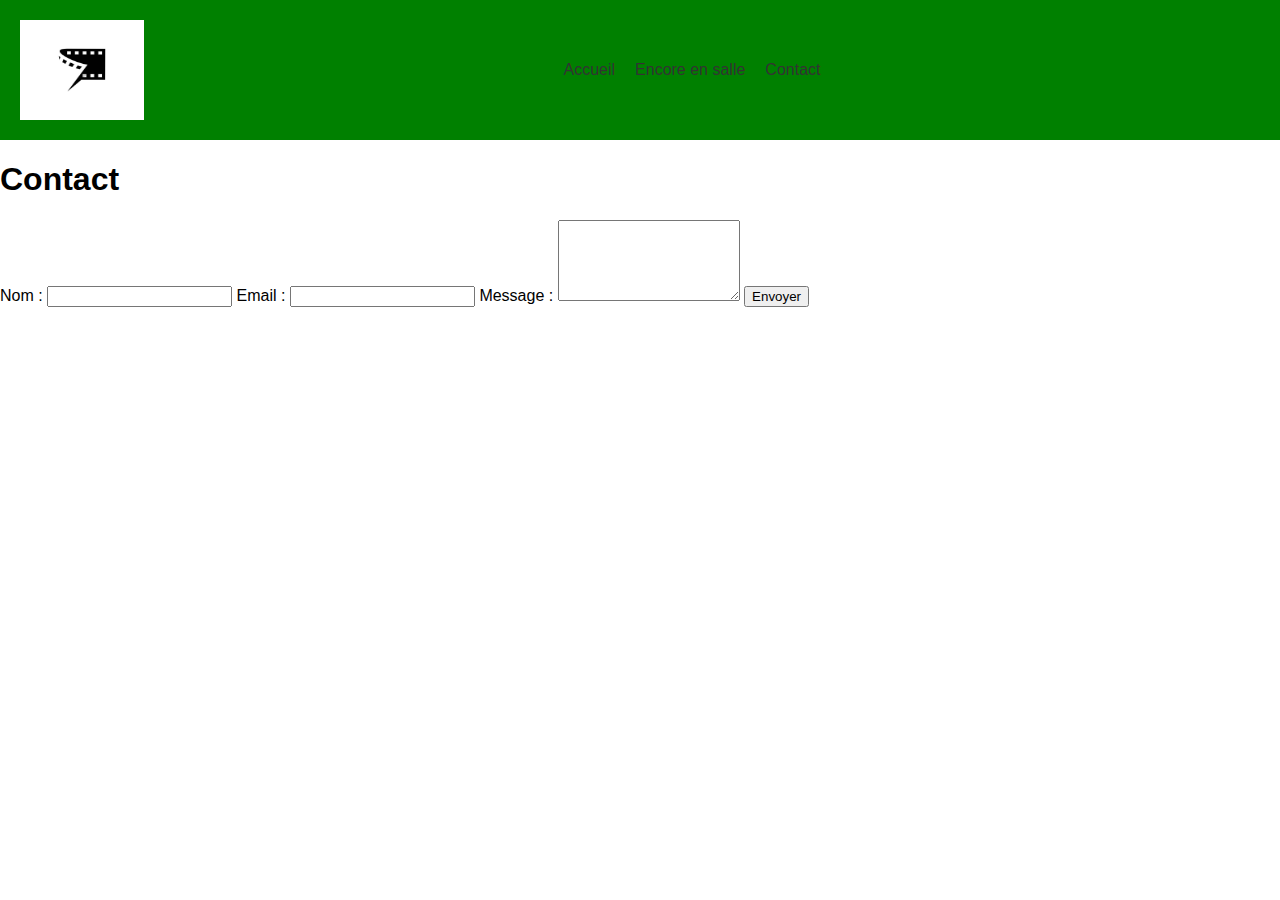
==== contact.html @ 9a46bc1f "initial commit" ====
<!DOCTYPE html>
<html lang="fr">
  <head>
    <meta charset="UTF-8" />
    <meta name="viewport" content="width=device-width, initial-scale=1.0" />
    <link rel="stylesheet" href="style.css">
    <title>index.html</title>
  </head>
  <body>
    <header>
      <img src="images/logo.jpg" alt="logo" />
      <nav>
        <ul>
          <li><a href="index.html">Accueil</a></li>
          <li><a href="ensalle.html">Encore en salle</a></li>
          <li><a href="contact.html">Contact</a></li>
        </ul>
      </nav>
    </header>
    <main>
      <h1>Contact</h1>
      <form action="/envoyer" method="POST">
        <label for="nom">Nom :</label>
        <input type="text" id="nom" name="nom" required />
        <label for="email">Email :</label>
        <input type="email" id="email" name="email" required />
        <label for="message">Message :</label>
        <textarea id="message" name="message" rows="5" required></textarea>
        <button type="submit">Envoyer</button>
      </form>
    </main>
  </body>
</html>
---- style.css ----
header {
    display: flex;
    justify-content: space-between;
    align-items: center;
    padding: 20px;
    background-color: green;
    height: 100px;
}

header img {
    width: 10%;
    height: 100px;
}

nav {
    display: flex;
    justify-content: center;
    margin: auto;
    width: 90%;
}

nav ul { 
    display: flex;
    list-style-type: none;
    margin: 0;
    padding: 0;
}

nav li {
    margin-right: 20px;
}

nav a {
    text-decoration: none;
    color: #333;
}

body {
    font-family: Arial, sans-serif;
    margin: 0;
    padding: 0;
}
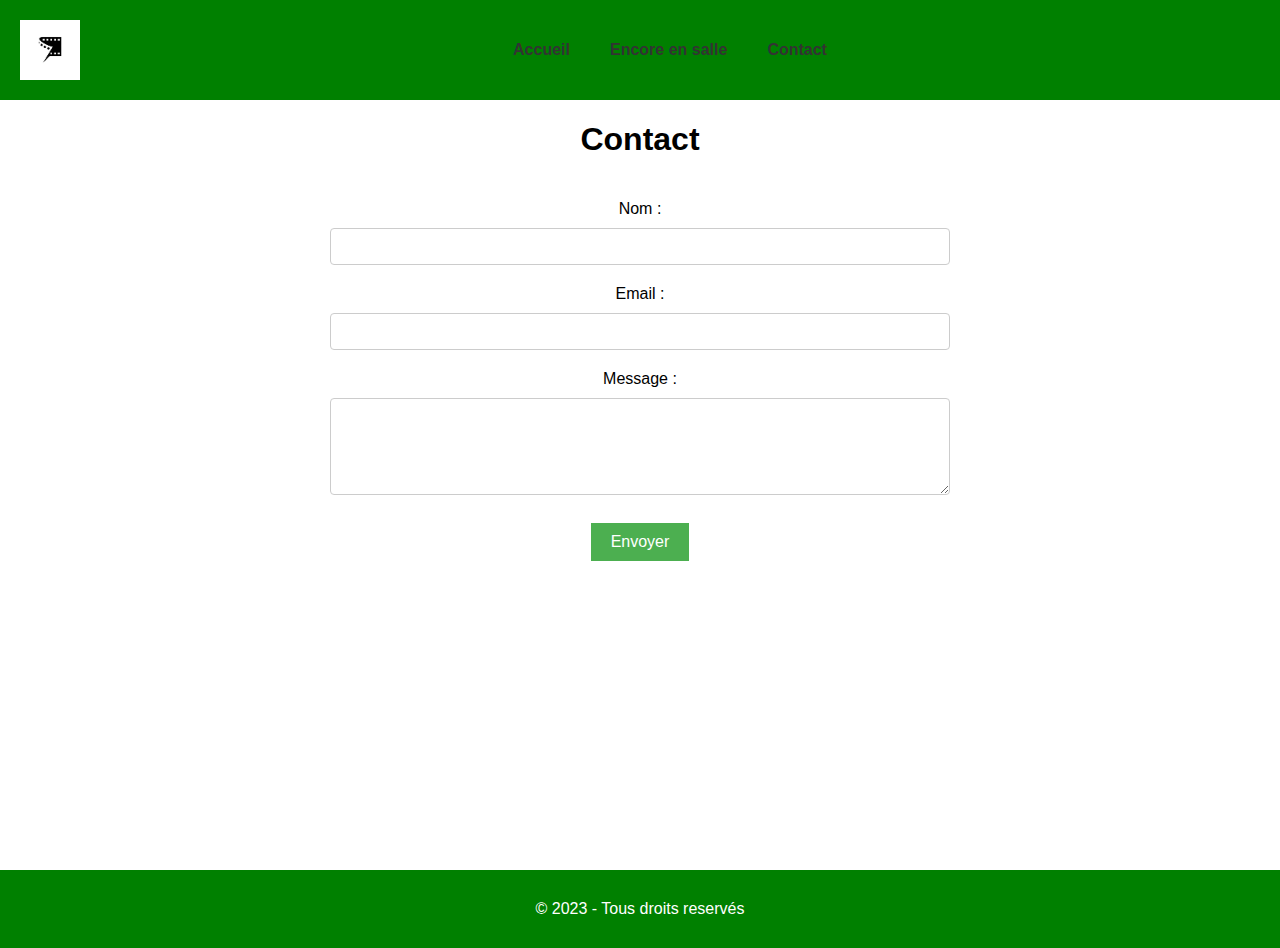
==== commit 60f351ad: "ajout de modifications" ====
--- a/contact.html
+++ b/contact.html
@@ -17,8 +17,8 @@
         </ul>
       </nav>
     </header>
+    <h1>Contact</h1>
     <main>
-      <h1>Contact</h1>
       <form action="/envoyer" method="POST">
         <label for="nom">Nom :</label>
         <input type="text" id="nom" name="nom" required />
@@ -29,5 +29,8 @@
         <button type="submit">Envoyer</button>
       </form>
     </main>
+    <footer>
+      <p>© 2023 - Tous droits reservés</p>
+    </footer>
   </body>
 </html>
--- a/style.css
+++ b/style.css
@@ -4,19 +4,19 @@
     align-items: center;
     padding: 20px;
     background-color: green;
-    height: 100px;
+    height: 60px;
 }
 
 header img {
-    width: 10%;
-    height: 100px;
+    width: 5%;
+    height: 100%;
 }
 
 nav {
     display: flex;
     justify-content: center;
     margin: auto;
-    width: 90%;
+    width: 100%;
 }
 
 nav ul { 
@@ -27,16 +27,101 @@
 }
 
 nav li {
-    margin-right: 20px;
+    margin: 20px;
 }
 
 nav a {
     text-decoration: none;
     color: #333;
+    font-weight: bold;
 }
 
 body {
     font-family: Arial, sans-serif;
     margin: 0;
     padding: 0;
+}
+
+main {
+    padding: 20px;
+    display: grid;
+    grid-template-columns: repeat(auto-fit, minmax(300px, 1fr));
+    gap: 20px;
+}
+
+h1 {
+    text-align: center;
+}
+
+div {
+    margin-bottom: 20px;
+    border: 1px solid #ccc;
+    padding: 10px; 
+    text-align: center;
+    background-color: #f2f2f2;
+    box-shadow: 0 2px 4px rgba(0, 0, 0, 0.1);
+}
+
+h2 {
+    margin-top: 0;
+}
+
+p {
+    margin: 0;
+}
+
+div a {
+    background-color: #4CAF50;
+    color: white;
+    border: none;
+    padding: 10px 20px;
+    text-align: center;
+    text-decoration: none;
+    display: inline-block;
+    font-size: 16px;
+    margin: 4px 2px;
+    cursor: pointer;
+}  
+
+form {
+    text-align: center;
+    width: 50%;
+    margin: 0 auto;
+    height: 650px;
+}
+
+label {
+    display: block;
+    margin-bottom: 10px;
+}
+
+input[type="text"],
+input[type="email"],
+textarea {
+    width: 100%;
+    padding: 10px;
+    margin-bottom: 20px;
+    border: 1px solid #ccc;
+    border-radius: 4px;
+    box-sizing: border-box;
+}
+
+button[type="submit"] {
+    background-color: #4CAF50;
+    color: white;
+    border: none;
+    padding: 10px 20px;
+    text-align: center;
+    text-decoration: none;
+    display: inline-block;
+    font-size: 16px;
+    margin: 4px 2px;
+    cursor: pointer;
+}
+
+footer {
+    background-color: green;
+    color: #fff;
+    text-align: center;
+    padding: 30px;
 }